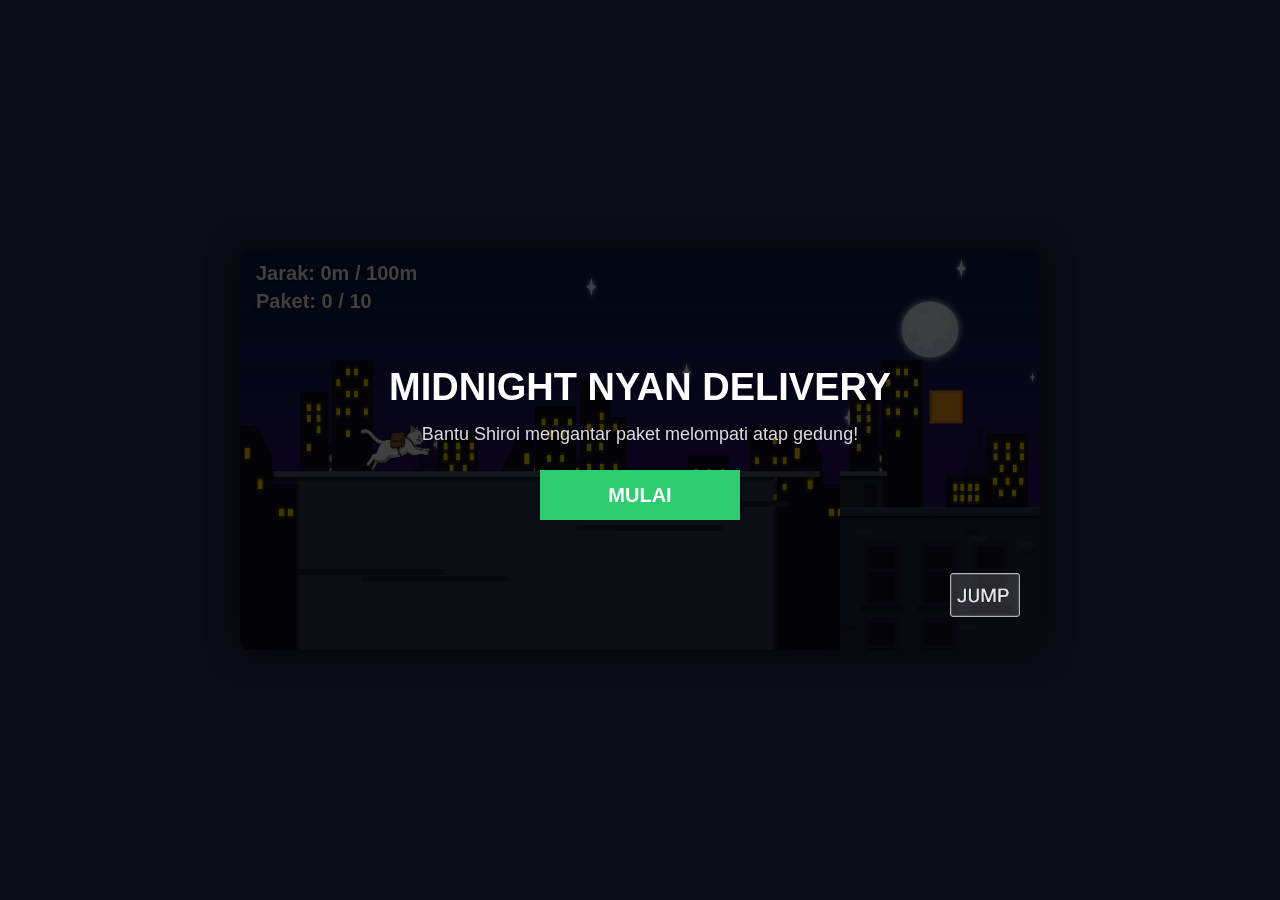
==== html/index.html @ 1600c07d "Game" ====
<!DOCTYPE html>
<html lang="id">
<head>
<meta charset="UTF-8">
<title>Midnight Nyan Delivery</title>
<link rel="stylesheet" href="../css/style.css">
</head>
<body>
  <div id="game-wrap">
    <canvas id="gameCanvas" width="800" height="400"></canvas>
    <button id="jumpBtn"><img src="../assets/Tombol_Lompat1.png" alt="Lompat"></button>
  </div>

  <script src="../js/game.js"></script>
</body>
</html>
---- css/style.css ----
* { margin: 0; padding: 0; box-sizing: border-box; }

body {
  background: #0b0b16;
  display: flex;
  align-items: center;
  justify-content: center;
  min-height: 100vh;
  font-family: sans-serif;
}

#game-wrap {
  position: relative;
  width: 800px;
  height: 400px;
}

#gameCanvas {
  display: block;
  width: 800px;
  height: 400px;
  background: #14142b;
  border-radius: 8px;
  box-shadow: 0 0 30px rgba(0,0,0,0.6);
}

#jumpBtn {
  position: absolute;
  right: 20px;
  bottom: 20px;
  width: 70px;
  height: 70px;
  background: none;
  border: none;
  cursor: pointer;
  padding: 0;
  opacity: 0.9;
}

#jumpBtn img {
  width: 100%;
  height: 100%;
  object-fit: contain;
}

#jumpBtn:active {
  transform: scale(0.9);
}
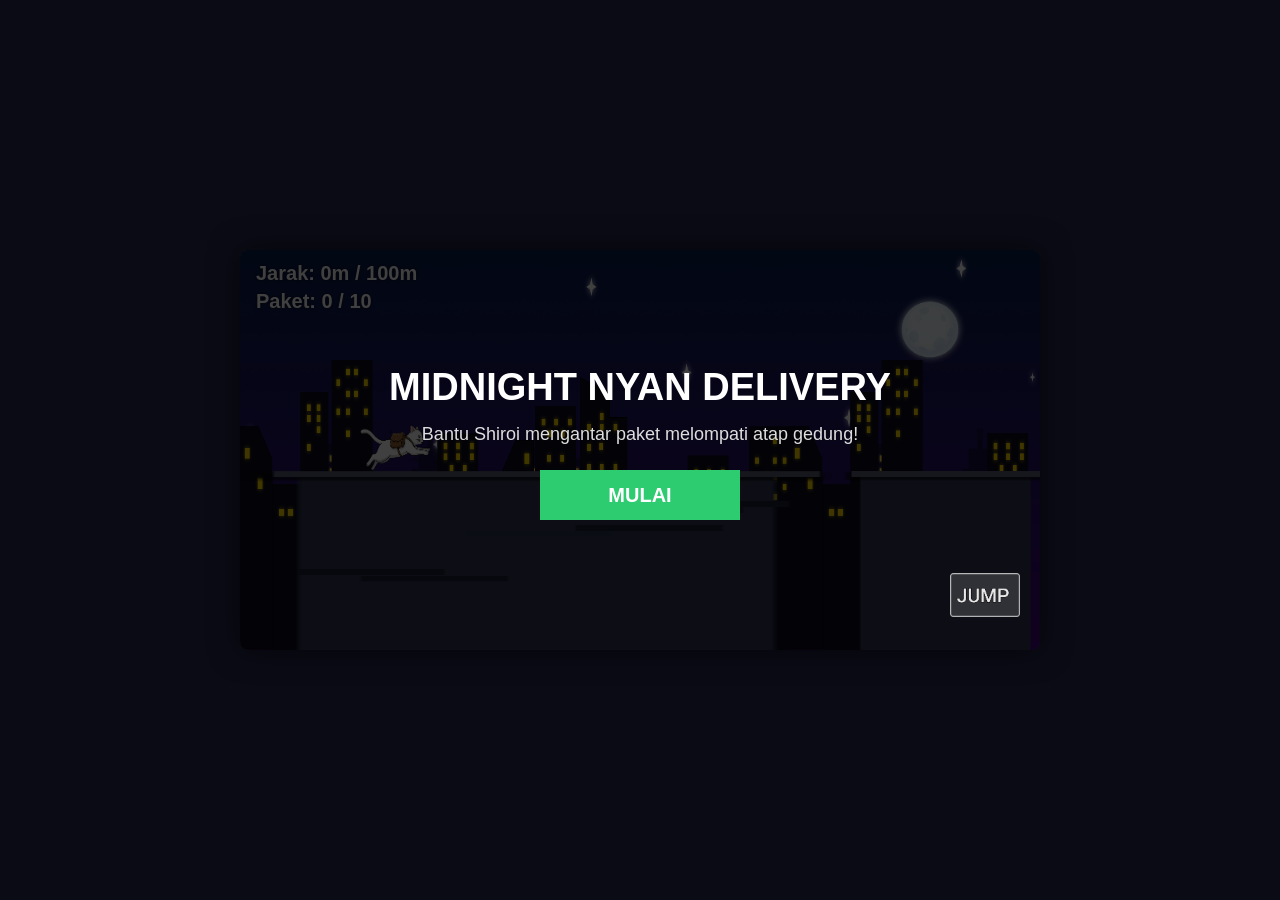
==== commit 7c9e730e: "Chance File" ====
--- a/html/index.html
+++ b/html/index.html
@@ -10,7 +10,6 @@
     <canvas id="gameCanvas" width="800" height="400"></canvas>
     <button id="jumpBtn"><img src="../assets/Tombol_Lompat1.png" alt="Lompat"></button>
   </div>
-
   <script src="../js/game.js"></script>
 </body>
-</html>
+</html>
